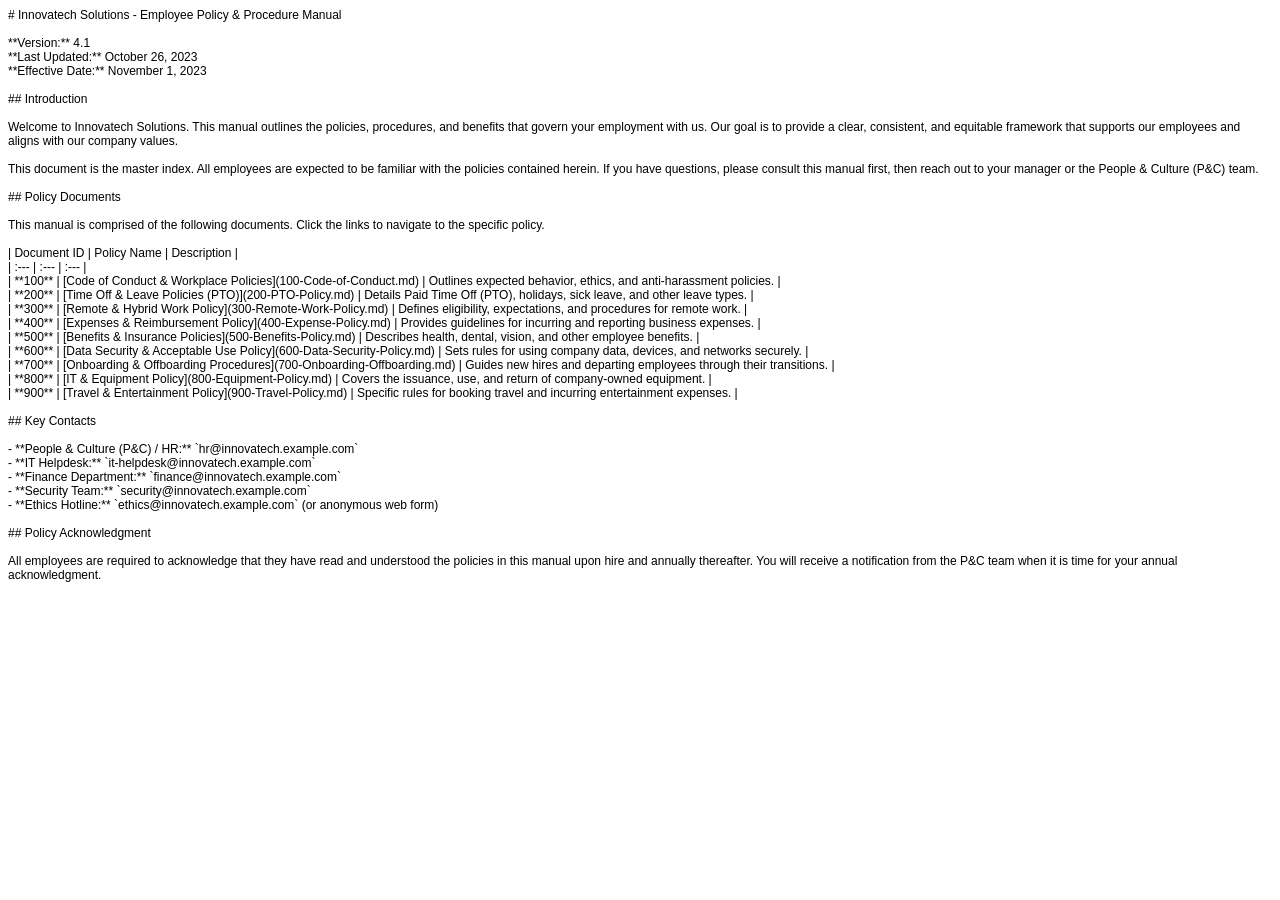
==== Index.html @ 6f29648b "Add the Innovatech HR-Bot so it can be used from GitHub. Co-authored-by: Cursor <cursoragent@cursor." ====
<!DOCTYPE html PUBLIC "-//W3C//DTD HTML 4.01//EN" "http://www.w3.org/TR/html4/strict.dtd">
<html>
<head>
  <meta http-equiv="Content-Type" content="text/html; charset=utf-8">
  <meta http-equiv="Content-Style-Type" content="text/css">
  <title></title>
  <meta name="Generator" content="Cocoa HTML Writer">
  <meta name="CocoaVersion" content="2685.7">
  <style type="text/css">
    p.p1 {margin: 0.0px 0.0px 0.0px 0.0px; font: 12.0px Helvetica}
    p.p2 {margin: 0.0px 0.0px 0.0px 0.0px; font: 12.0px Helvetica; min-height: 14.0px}
  </style>
</head>
<body>
<p class="p1"># Innovatech Solutions - Employee Policy &amp; Procedure Manual</p>
<p class="p2"><br></p>
<p class="p1">**Version:** 4.1</p>
<p class="p1">**Last Updated:** October 26, 2023</p>
<p class="p1">**Effective Date:** November 1, 2023</p>
<p class="p2"><br></p>
<p class="p1">## Introduction</p>
<p class="p2"><br></p>
<p class="p1">Welcome to Innovatech Solutions. This manual outlines the policies, procedures, and benefits that govern your employment with us. Our goal is to provide a clear, consistent, and equitable framework that supports our employees and aligns with our company values.</p>
<p class="p2"><br></p>
<p class="p1">This document is the master index. All employees are expected to be familiar with the policies contained herein. If you have questions, please consult this manual first, then reach out to your manager or the People &amp; Culture (P&amp;C) team.</p>
<p class="p2"><br></p>
<p class="p1">## Policy Documents</p>
<p class="p2"><br></p>
<p class="p1">This manual is comprised of the following documents. Click the links to navigate to the specific policy.</p>
<p class="p2"><br></p>
<p class="p1">| Document ID | Policy Name | Description |</p>
<p class="p1">| :--- | :--- | :--- |</p>
<p class="p1">| **100** | [Code of Conduct &amp; Workplace Policies](100-Code-of-Conduct.md) | Outlines expected behavior, ethics, and anti-harassment policies. |</p>
<p class="p1">| **200** | [Time Off &amp; Leave Policies (PTO)](200-PTO-Policy.md) | Details Paid Time Off (PTO), holidays, sick leave, and other leave types. |</p>
<p class="p1">| **300** | [Remote &amp; Hybrid Work Policy](300-Remote-Work-Policy.md) | Defines eligibility, expectations, and procedures for remote work. |</p>
<p class="p1">| **400** | [Expenses &amp; Reimbursement Policy](400-Expense-Policy.md) | Provides guidelines for incurring and reporting business expenses. |</p>
<p class="p1">| **500** | [Benefits &amp; Insurance Policies](500-Benefits-Policy.md) | Describes health, dental, vision, and other employee benefits. |</p>
<p class="p1">| **600** | [Data Security &amp; Acceptable Use Policy](600-Data-Security-Policy.md) | Sets rules for using company data, devices, and networks securely. |</p>
<p class="p1">| **700** | [Onboarding &amp; Offboarding Procedures](700-Onboarding-Offboarding.md) | Guides new hires and departing employees through their transitions. |</p>
<p class="p1">| **800** | [IT &amp; Equipment Policy](800-Equipment-Policy.md) | Covers the issuance, use, and return of company-owned equipment. |</p>
<p class="p1">| **900** | [Travel &amp; Entertainment Policy](900-Travel-Policy.md) | Specific rules for booking travel and incurring entertainment expenses. |</p>
<p class="p2"><br></p>
<p class="p1">## Key Contacts</p>
<p class="p2"><br></p>
<p class="p1">- **People &amp; Culture (P&amp;C) / HR:** `hr@innovatech.example.com`</p>
<p class="p1">- **IT Helpdesk:** `it-helpdesk@innovatech.example.com`</p>
<p class="p1">- **Finance Department:** `finance@innovatech.example.com`</p>
<p class="p1">- **Security Team:** `security@innovatech.example.com`</p>
<p class="p1">- **Ethics Hotline:** `ethics@innovatech.example.com` (or anonymous web form)</p>
<p class="p2"><br></p>
<p class="p1">## Policy Acknowledgment</p>
<p class="p2"><br></p>
<p class="p1">All employees are required to acknowledge that they have read and understood the policies in this manual upon hire and annually thereafter. You will receive a notification from the P&amp;C team when it is time for your annual acknowledgment.</p>
</body>
</html>
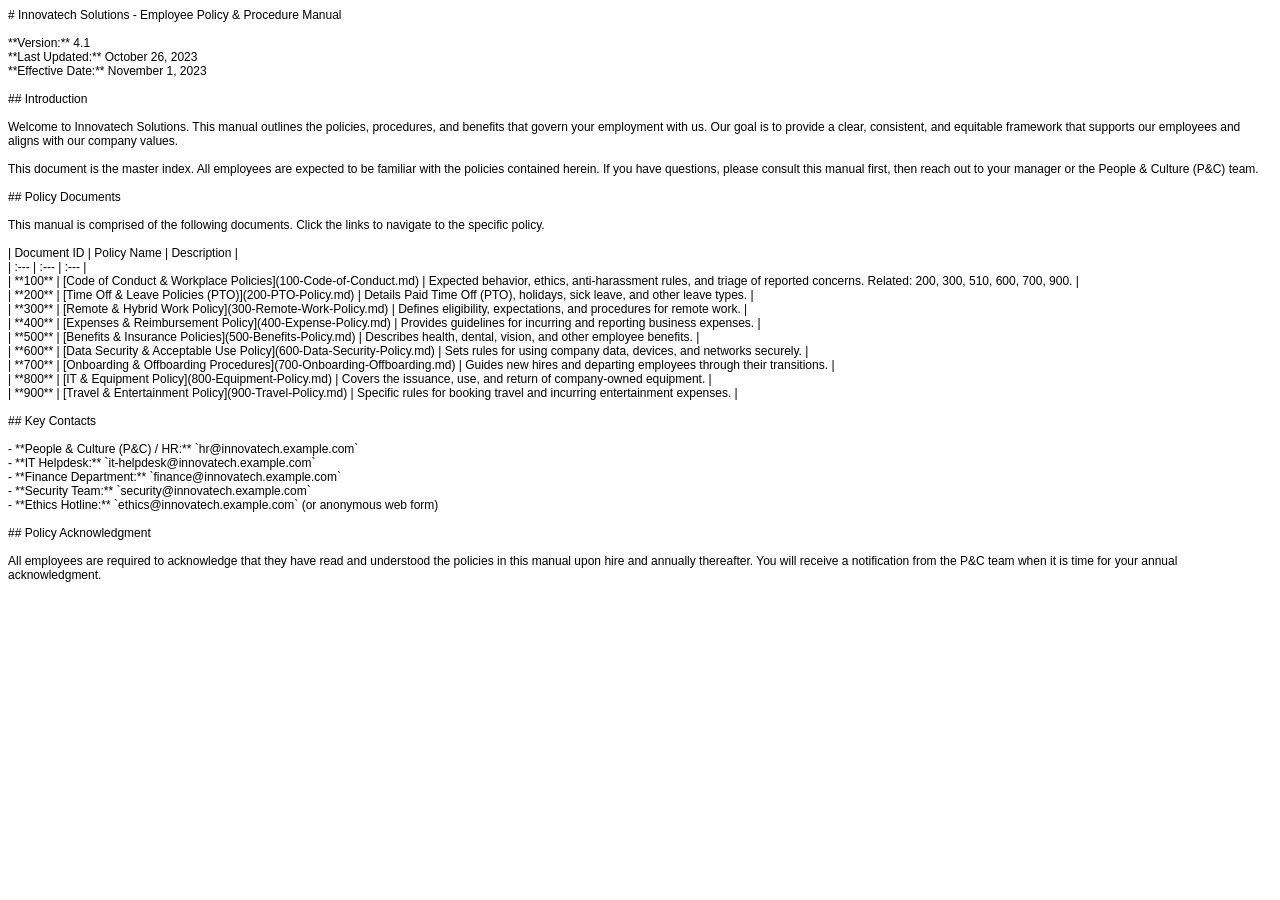
==== commit 59a0a01b: "Answer conduct, long PTO, and out-of-state location requests from the employee record and the writte" ====
--- a/Index.html
+++ b/Index.html
@@ -30,7 +30,7 @@
 <p class="p2"><br></p>
 <p class="p1">| Document ID | Policy Name | Description |</p>
 <p class="p1">| :--- | :--- | :--- |</p>
-<p class="p1">| **100** | [Code of Conduct &amp; Workplace Policies](100-Code-of-Conduct.md) | Outlines expected behavior, ethics, and anti-harassment policies. |</p>
+<p class="p1">| **100** | [Code of Conduct &amp; Workplace Policies](100-Code-of-Conduct.md) | Expected behavior, ethics, anti-harassment rules, and triage of reported concerns. Related: 200, 300, 510, 600, 700, 900. |</p>
 <p class="p1">| **200** | [Time Off &amp; Leave Policies (PTO)](200-PTO-Policy.md) | Details Paid Time Off (PTO), holidays, sick leave, and other leave types. |</p>
 <p class="p1">| **300** | [Remote &amp; Hybrid Work Policy](300-Remote-Work-Policy.md) | Defines eligibility, expectations, and procedures for remote work. |</p>
 <p class="p1">| **400** | [Expenses &amp; Reimbursement Policy](400-Expense-Policy.md) | Provides guidelines for incurring and reporting business expenses. |</p>
